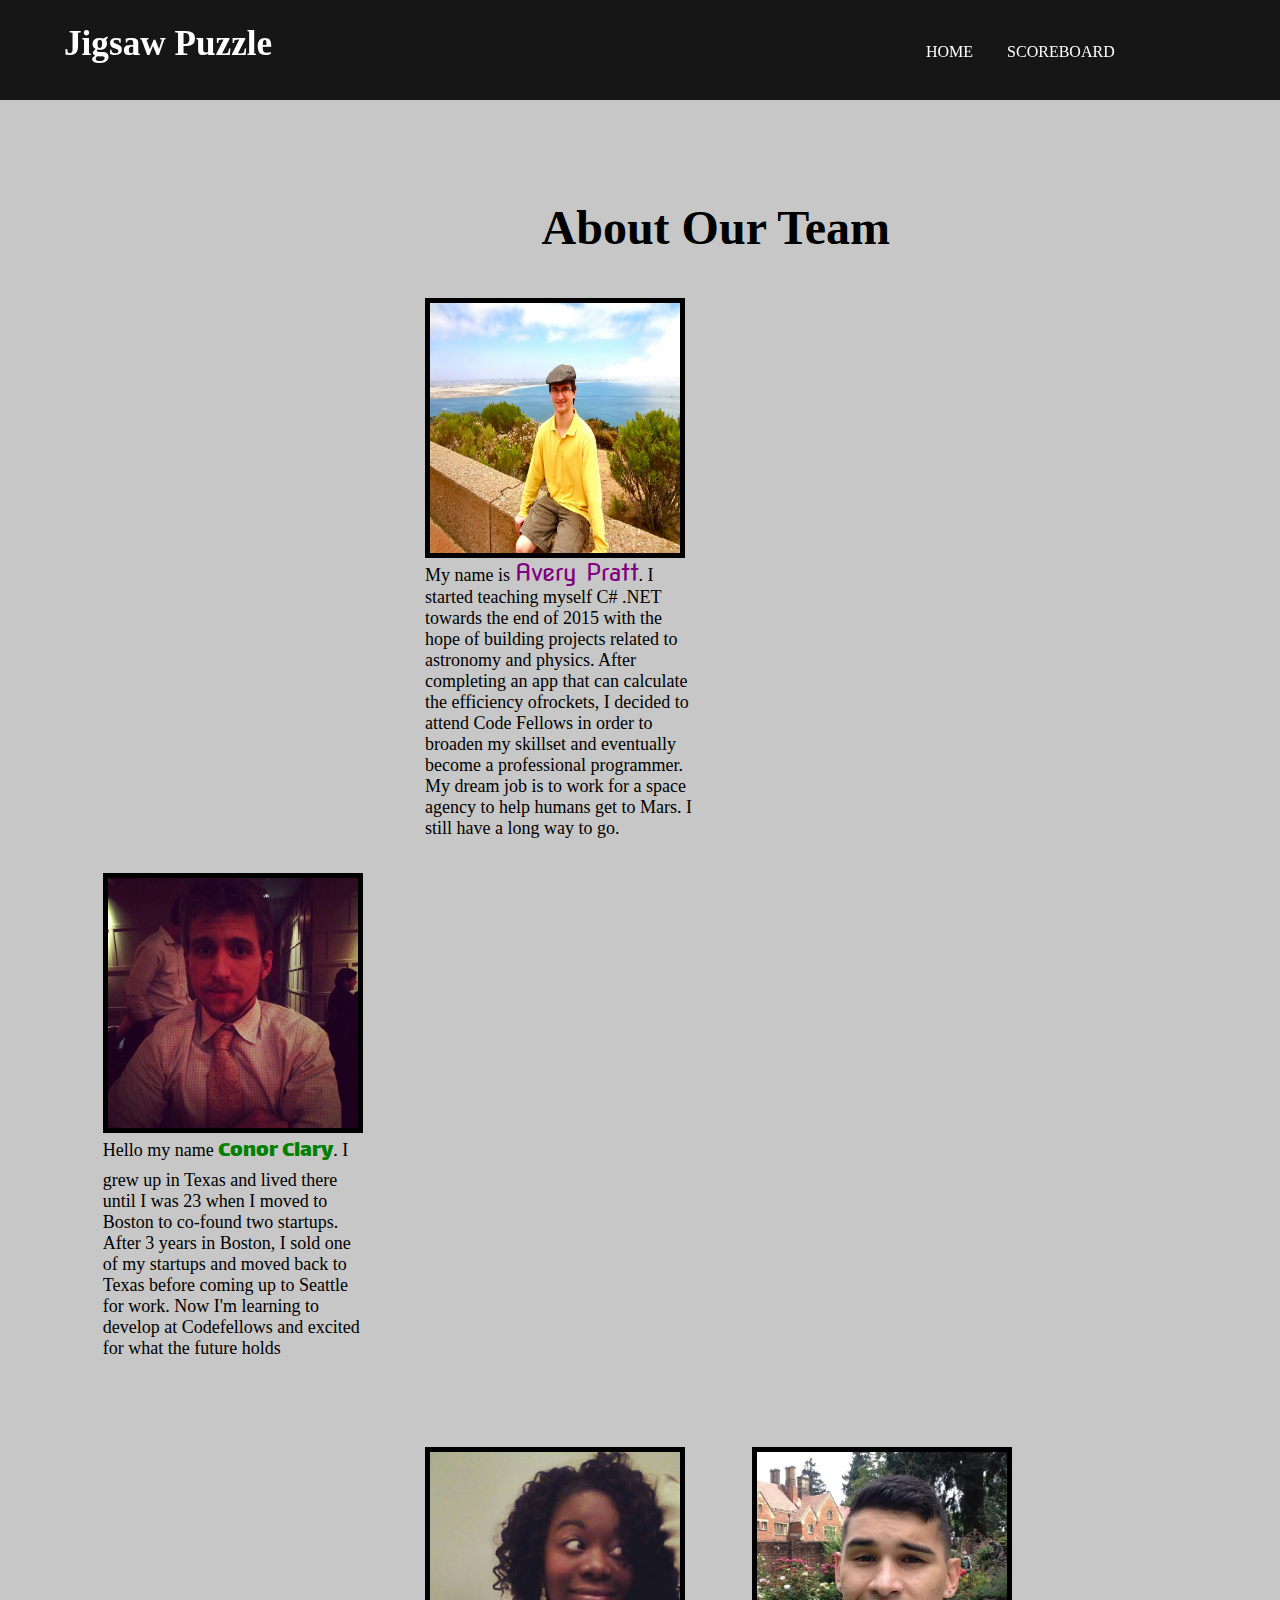
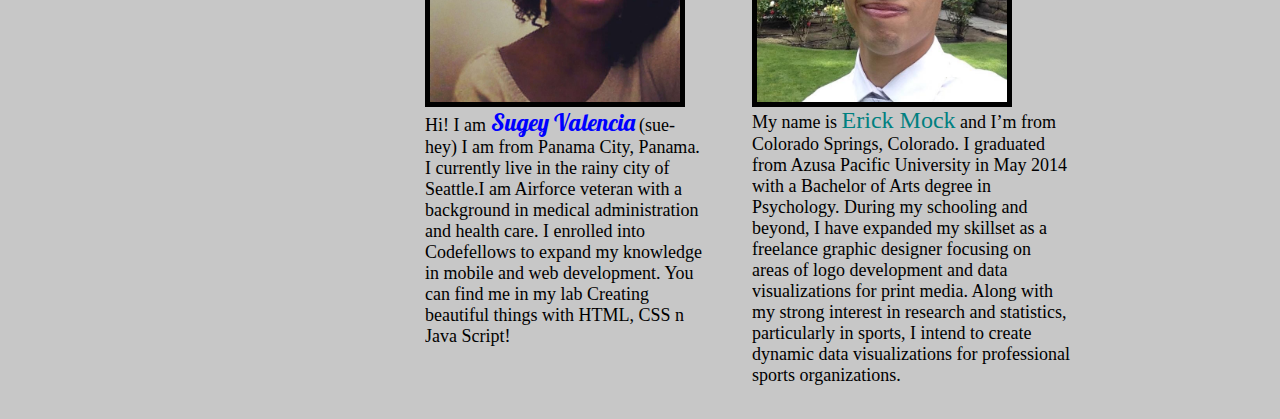
==== aboutus.html @ f6e44844 "Merge pull request #68 from AveryPratt/HTML-CSS" ====
<!DOCTYPE html>
<html>

<head>
    <meta charset="utf-8">
    <title>About Us</title>
    <link rel="stylesheet" href="aboutus.css" type="text/css">
    <link rel="stylesheet" href="header.css" type="text/css">
    <link href="https://fonts.googleapis.com/css?family=Lalezar|Lobster|Nova+Flat" rel="stylesheet">
</head>

<body>
    <header>
        <nav>
            <h1 id="title">Jigsaw Puzzle</h1>
            <ul id="nav">
                <li><a href="index.html">HOME</a></li>
                <li><a href="scoreboard.html">SCOREBOARD</a></li>
            </ul>
        </nav>
    </header>

    <h1 id="aboutus">About  Our Team</h1>

    <section id="team">
        <section id="top">

            <section id="Avery">
                <section id='agrow'>
                    <img src="about-us/avery.jpg" id="aver" alt="aver" onmouseover="this.src=' http://66.media.tumblr.com/cfa9c1e494e008ee7e638115789d13c1/tumblr_o7dvaeoxgh1rp0vkjo1_500.gif'" onmouseout="this.src='about-us/avery.jpg'" border="0" alt="" /></a>
                    <figcaption id="aboutA">My name is <span id="averp">Avery Pratt</span>. I started teaching myself C# .NET towards the end of 2015 with the hope of building projects related to astronomy and physics. After completing an app that can calculate the efficiency
                        ofrockets, I decided to attend Code Fellows in order to broaden my skillset and eventually become a professional programmer. My dream job is to work for a space agency to help humans get to Mars. I still have a long way to go.</figcaption>
                </section>
            </section>



            <section id="conor">
                <section id='cgrow'>
                    <img src="about-us/conor.jpg" id="con" alt="con" onmouseover="this.src='http://24.media.tumblr.com/ca5437a67ba7196d61778ee8aee7a974/tumblr_n2pqqbB4y71rp0vkjo1_500.gif'" onmouseout="this.src='about-us/conor.jpg'" border="0" alt="" /></a>
                    <figcaption id="aboutc"> Hello my name <span id="conc">Conor Clary</span>. I grew up in Texas and lived there until I was 23 when I moved to Boston to co-found two startups. After 3 years in Boston, I sold one of my startups and moved back to Texas before
                        coming up to Seattle for work. Now I'm learning to develop at Codefellows and excited for what the future holds</figcaption>
                </section>
            </section>

            <section id="sugey">
                <section id='sgrow'>
                    <img src="about-us/sugey.jpg" id="sue" alt="sue" onmouseover="this.src='http://pa1.narvii.com/6084/9dcb3df42cec7d5b5843a7df17ac06872b0554e9_hq.gif'" onmouseout="this.src='about-us/sugey.jpg'" border="0" alt="" /></a>
                    <figcaption id="abouts">Hi! I am <span id="suev">Sugey Valencia</span> (sue-hey) I am from Panama City, Panama. I currently live in the rainy city of Seattle.I am Airforce veteran with a background in medical administration and health care. I enrolled into
                        Codefellows to expand my knowledge in mobile and web development. You can find me in my lab Creating beautiful things with HTML, CSS n Java Script! </figcaption>
                </section>
            </section>

            <section id="erick">
                <section id='egrow'>
                    <img src="about-us/erick_pic.jpg" id="eric" alt="eric" onmouseover="this.src='https://beafraid.files.wordpress.com/2016/07/jigsaw.gif?w=385'" onmouseout="this.src='about-us/erick_pic.jpg'" border="0" alt="" /></a>
                    <figcaption id="aboute">My name is <span id="ericn">Erick Mock</span> and I’m from Colorado Springs, Colorado. I graduated from Azusa Pacific University in May 2014 with a Bachelor of Arts degree in Psychology. During my schooling and beyond, I have expanded
                        my skillset as a freelance graphic designer focusing on areas of logo development and data visualizations for print media. Along with my strong interest in research and statistics, particularly in sports, I intend to create dynamic
                        data visualizations for professional sports organizations.</figcaption>
                </section>
            </section>
        </section>
    </section>

</body>

</html>
---- aboutus.css ----
body {
    background-color: #c7c7c7;
}

#aboutus {
    margin-top: 200px;
    font-size: 300%;
    text-align: center;
    margin-left: 12%;
}

#team {
  width: 85%;
  margin: auto;
    animation: slide-left 8s;
}

figcaption {
  height: 300px;
  overflow-y: hidden;
}

/*sections*/

#top {
  /*padding-top: 100px;*/
  width: 40%;
  /*height: 800px;*/
  /*margin-left: 250px;*/
  /*float: left;*/
  /*margin-bottom: 150px;*/
  display: inline;
  margin: auto;
  /*margin-left: 6%;*/
}

/*avery about me section*/

#agrow {
  display: inline-block;
  margin-top: 1%;
  height: 558px;
width: 270px;
margin-right: 5%;
}


#agrow img {
    height: 250px;
    width: 250px;
    -webkit-transition: all 0.5s ease;
    -moz-transition: all 0.5s ease;
    -o-transition: all 0.5s ease;
    -ms-transition: all 0.5s ease;
    transition: all 0.5s ease;
    border: 5px solid black;
    display: block;

}

#agrow img:hover {
    border-radius: 50%;
    -webkit-transform: rotate(360deg);
    -moz-transform: rotate(360deg);
    -o-transform: rotate(360deg);
    -ms-transform: rotate(360deg);
    transform: rotate(360deg);

}

#Avery {
    margin-left: 30%;
    width: 320px;
    /*animation: slide-left 6s;*/
    display: inline;
    /*margin: auto;*/
        /*margin-right: 10%;*/
            /*margin-left: 20%;*/
}

#aboutA {
    width: 270px;
    height: 300px;
    font-size: 18px;
    display: inline-block;
}

#averp {
    font-family: 'Nova Flat', cursive;
    color:purple;
    font-size: 24px;
}


/*conor about me section*/

#cgrow {
  display: inline-block;
  margin-top: 1%;
      margin-right: 40%;
}

#cgrow img {
    height: 250px;
    width: 250px;
    border: 5px solid black;
    -webkit-transition: all 0.5s ease;
       -moz-transition: all 0.5s ease;
         -o-transition: all 0.5s ease;
        -ms-transition: all 0.5s ease;
            transition: all 0.5s ease;
            display: block;
}

#cgrow img:hover {
  -webkit-transform: rotate(-10deg);
     -moz-transform: rotate(-10deg);
       -o-transform: rotate(-10deg);
      -ms-transform: rotate(-10deg);
          transform: rotate(-10deg);
}

#conor {
    width: 250px;
    /*margin-left: 120px;*/
    /*animation: slide-left 6s;*/
    display: inline;
    margin: auto;
}

#aboutc {
  width: 260px;
/* height: 290px; */
font-size: 18px;
display: inline-block;

}


#con {
    height: 250px;
    width: 250px
}

#conc {
    color: green;
    font-size: 24px;
    font-family: 'Lalezar', cursive;
}


#bottom {
  /*padding-top: 100px;*/
  width: 40%;
  /*height: 1200px;*/
  /*float: right;*/
  /*margin-right: 300px;*/
  /*margin-bottom: 150px;*/
  display: inline;
  margin-top: 2.5%;
  /*margin-left: 6%;*/
}

/*sugey about section*/

#sugey {
    width: 250px;
    /*animation: slide-left 8s;*/
    display: inline;
}

#sgrow {
  display: inline-block;
  margin-top: 1%;
      margin-left: 30%;
        margin-right: 4%;
}

#sgrow img {
    height: 250px;
    width: 250px;
    -webkit-transition: all 0.5s ease;
    -moz-transition: all 0.5s ease;
    -o-transition: all 0.5s ease;
    -ms-transition: all 0.5s ease;
    transition: all 0.5s ease;
    border: 5px solid black;
    display: block;
}

#sgrow img:hover {
    border-radius: 50%;
    -webkit-transform: rotate(360deg);
    -moz-transform: rotate(360deg);
    -o-transform: rotate(360deg);
    -ms-transform: rotate(360deg);
    transform: rotate(360deg);
}

#abouts {
    width: 280px;
    font-size: 18px;
    /*margin-bottom: 100px;*/
    /*display: inline-block;*/
}

#suev {
    font-family: 'Lobster', cursive;
    color: blue;
    font-size: 24px;
}


/*erick about section*/

#erick {
    width: 250px;
    /*animation: slide-left 8s;*/
    display: inline;
    margin-top: 1%;
}

#egrow {
  display: inline-block;
  margin-top: 1%;
}

#egrow img {
    height: 250px;
    width: 250px;
    border: 5px solid black;
    -webkit-transition: all 0.5s ease;
       -moz-transition: all 0.5s ease;
         -o-transition: all 0.5s ease;
        -ms-transition: all 0.5s ease;
            transition: all 0.5s ease;
            display: block;
}

#egrow img:hover {
  -webkit-transform: rotate(-10deg);
     -moz-transform: rotate(-10deg);
       -o-transform: rotate(-10deg);
      -ms-transform: rotate(-10deg);
          transform: rotate(-10deg);
}

#aboute {
    width: 320px;
    font-size: 18px;
    display: inline-block;
}

#ericn {
    font: helvetica;
    font-size: 24px;
    color: teal;
}

@keyframes slide-left {
    from {
        margin-left: 100%;
    }
    to {
        margin-left: 0%;
    }
}
---- header.css ----
html body {
  background-color: #C7C7C7;
}

header {
  z-index: 2;
  background-color: #161616;
  color: white;
  position: fixed;
  width: 100%;
  top: 0;
  left: 0;
  height: 100px;
}

#nav {
  list-style-type: none;
  display: inline;
  font: sans-serif;
  color: white;
  /*width: 100%;*/
  font-size: 100%;
  padding: 15px;
  position: fixed;
  margin-left: 70%;
  margin-top: 2.2%;
}

#nav li {
  display: inline;
  width: 100px;
}

#nav li a {
  text-decoration: none;
  color: white;
  padding: 15px;
}

#nav li :hover {
  background-color: #3c3a3a;
  transition: background-color 350ms ease;
  border-radius: 10px;
}



@media screen and (max-width : 760px){
	/*Make dropdown links appear inline*/
	ul {
		position: static;
		display: none;
	}
	/*Create vertical spacing*/
	li {
		margin-bottom: 1px;
	}
	/*Make all menu links full width*/
	ul li, li a {
		width: 100%;
	}
}

#title {
  font-size: 220%;
  position: fixed;
  /*top: -1%;*/
  left: 5%;
}

.hide {
  display: none;
}
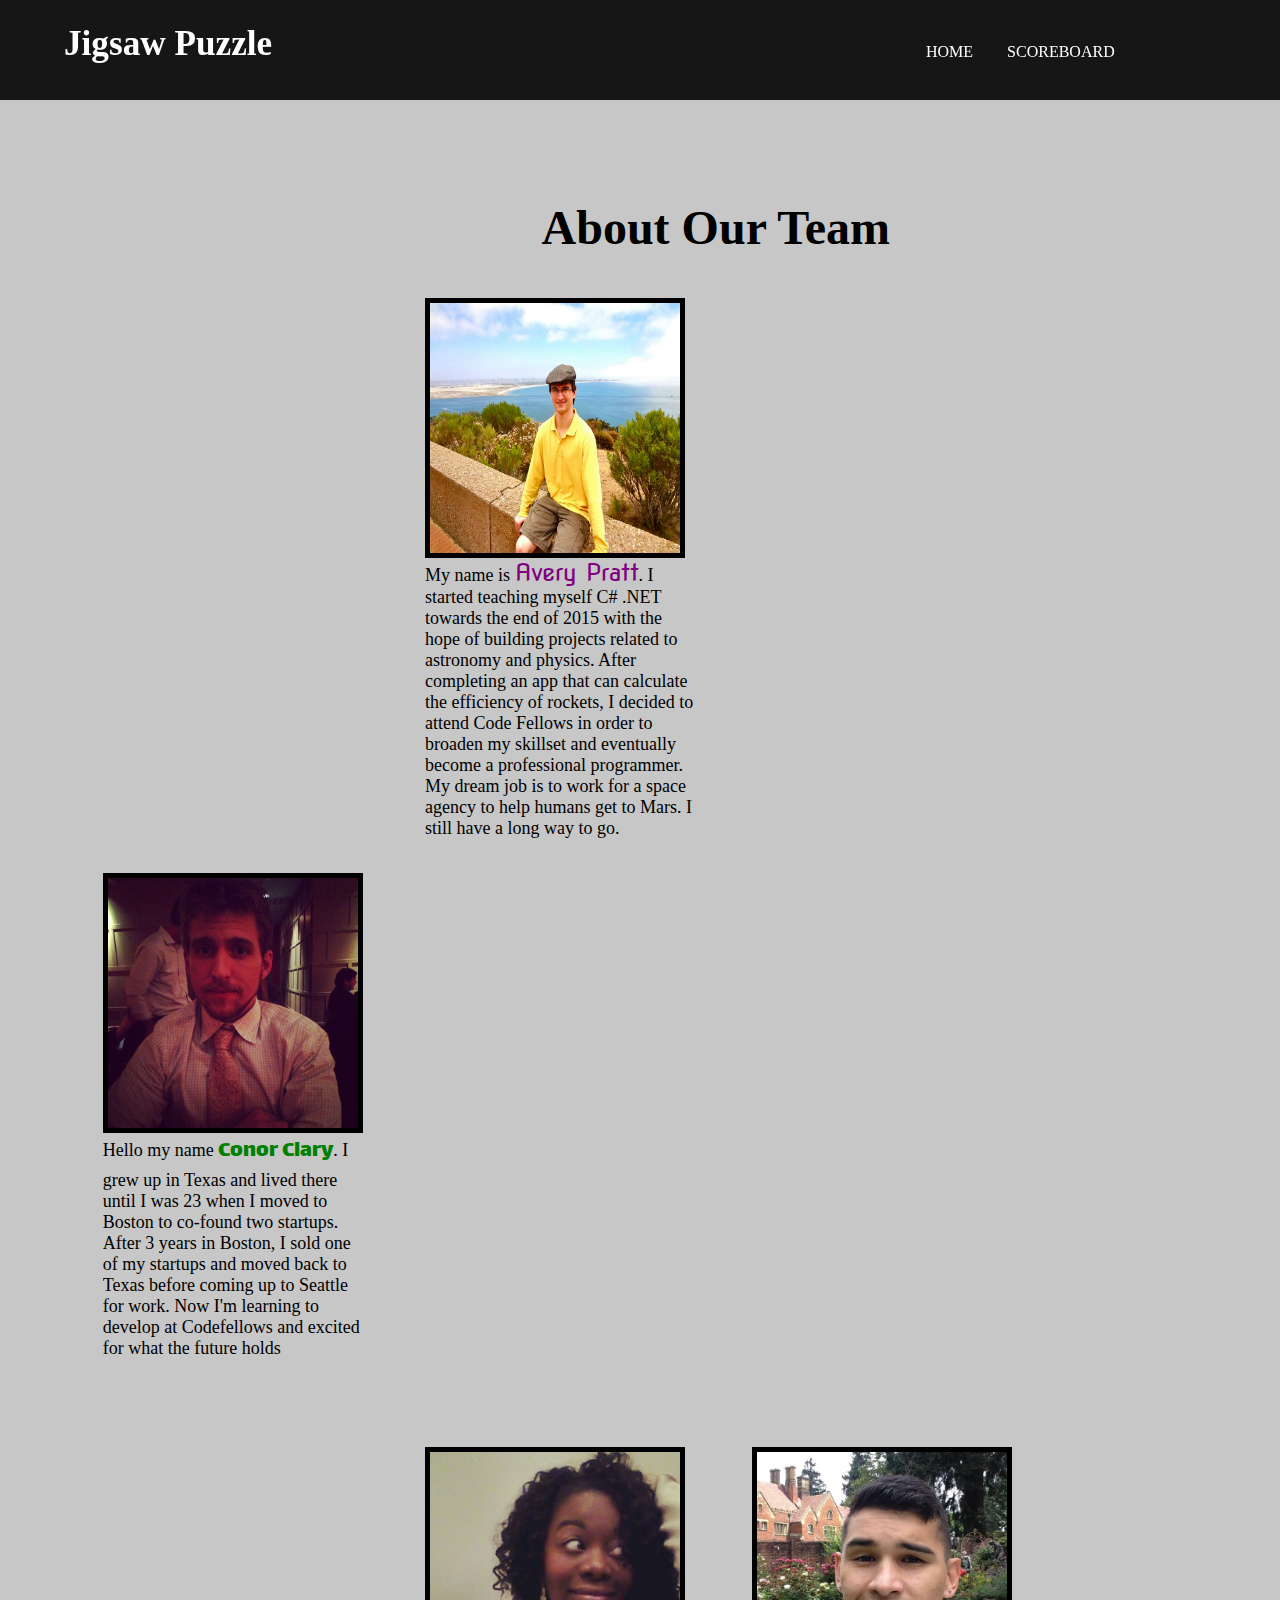
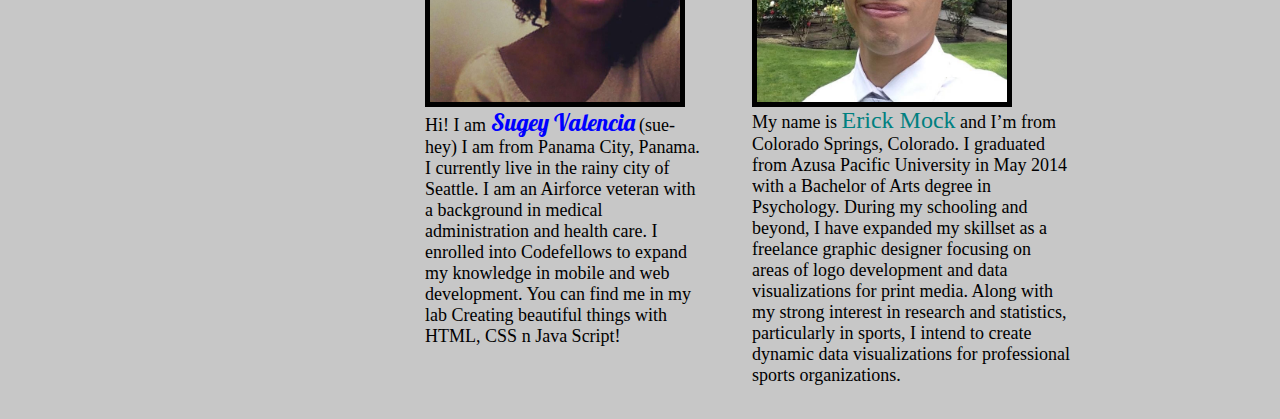
==== commit 41e40525: "fixed typos in about us" ====
--- a/aboutus.html
+++ b/aboutus.html
@@ -1,67 +1,61 @@
 <!DOCTYPE html>
 <html>
 
-<head>
-    <meta charset="utf-8">
-    <title>About Us</title>
-    <link rel="stylesheet" href="aboutus.css" type="text/css">
-    <link rel="stylesheet" href="header.css" type="text/css">
-    <link href="https://fonts.googleapis.com/css?family=Lalezar|Lobster|Nova+Flat" rel="stylesheet">
-</head>
+  <head>
+      <meta charset="utf-8">
+      <title>About Us</title>
+      <link rel="stylesheet" href="aboutus.css" type="text/css">
+      <link rel="stylesheet" href="header.css" type="text/css">
+      <link href="https://fonts.googleapis.com/css?family=Lalezar|Lobster|Nova+Flat" rel="stylesheet">
+  </head>
 
-<body>
-    <header>
-        <nav>
-            <h1 id="title">Jigsaw Puzzle</h1>
-            <ul id="nav">
-                <li><a href="index.html">HOME</a></li>
-                <li><a href="scoreboard.html">SCOREBOARD</a></li>
-            </ul>
-        </nav>
-    </header>
+  <body>
+      <header>
+          <nav>
+              <h1 id="title">Jigsaw Puzzle</h1>
+              <ul id="nav">
+                  <li><a href="StartPage.html">HOME</a></li>
+                  <li><a href="scoreboard.html">SCOREBOARD</a></li>
+              </ul>
+          </nav>
+      </header>
 
-    <h1 id="aboutus">About  Our Team</h1>
+      <h1 id="aboutus">About  Our Team</h1>
 
-    <section id="team">
-        <section id="top">
+      <section id="team">
+          <section id="top">
 
             <section id="Avery">
-                <section id='agrow'>
-                    <img src="about-us/avery.jpg" id="aver" alt="aver" onmouseover="this.src=' http://66.media.tumblr.com/cfa9c1e494e008ee7e638115789d13c1/tumblr_o7dvaeoxgh1rp0vkjo1_500.gif'" onmouseout="this.src='about-us/avery.jpg'" border="0" alt="" /></a>
-                    <figcaption id="aboutA">My name is <span id="averp">Avery Pratt</span>. I started teaching myself C# .NET towards the end of 2015 with the hope of building projects related to astronomy and physics. After completing an app that can calculate the efficiency
-                        ofrockets, I decided to attend Code Fellows in order to broaden my skillset and eventually become a professional programmer. My dream job is to work for a space agency to help humans get to Mars. I still have a long way to go.</figcaption>
-                </section>
-            </section>
+               <section id='agrow'>
+                   <img src="about-us/avery.jpg" id="aver" alt="aver" onmouseover="this.src=' http://66.media.tumblr.com/cfa9c1e494e008ee7e638115789d13c1/tumblr_o7dvaeoxgh1rp0vkjo1_500.gif'" onmouseout="this.src='about-us/avery.jpg'" border="0" alt="" /></a>
+                   <figcaption id="aboutA">My name is <span id="averp">Avery Pratt</span>. I started teaching myself C# .NET towards the end of 2015 with the hope of building projects related to astronomy and physics. After completing an app that can calculate the efficiency of rockets, I decided to attend Code Fellows in order to broaden my skillset and eventually become a professional programmer. My dream job is to work for a space agency to help humans get to Mars. I still have a long way to go.</figcaption>
+               </section>
+           </section>
 
 
 
-            <section id="conor">
-                <section id='cgrow'>
-                    <img src="about-us/conor.jpg" id="con" alt="con" onmouseover="this.src='http://24.media.tumblr.com/ca5437a67ba7196d61778ee8aee7a974/tumblr_n2pqqbB4y71rp0vkjo1_500.gif'" onmouseout="this.src='about-us/conor.jpg'" border="0" alt="" /></a>
-                    <figcaption id="aboutc"> Hello my name <span id="conc">Conor Clary</span>. I grew up in Texas and lived there until I was 23 when I moved to Boston to co-found two startups. After 3 years in Boston, I sold one of my startups and moved back to Texas before
-                        coming up to Seattle for work. Now I'm learning to develop at Codefellows and excited for what the future holds</figcaption>
-                </section>
-            </section>
+           <section id="conor">
+               <section id='cgrow'>
+                   <img src="about-us/conor.jpg" id="con" alt="con" onmouseover="this.src='http://24.media.tumblr.com/ca5437a67ba7196d61778ee8aee7a974/tumblr_n2pqqbB4y71rp0vkjo1_500.gif'" onmouseout="this.src='about-us/conor.jpg'" border="0" alt="" /></a>
+                   <figcaption id="aboutc"> Hello my name <span id="conc">Conor Clary</span>. I grew up in Texas and lived there until I was 23 when I moved to Boston to co-found two startups. After 3 years in Boston, I sold one of my startups and moved back to Texas before coming up to Seattle for work. Now I'm learning to develop at Codefellows and excited for what the future holds</figcaption>
+               </section>
+           </section>
 
-            <section id="sugey">
-                <section id='sgrow'>
-                    <img src="about-us/sugey.jpg" id="sue" alt="sue" onmouseover="this.src='http://pa1.narvii.com/6084/9dcb3df42cec7d5b5843a7df17ac06872b0554e9_hq.gif'" onmouseout="this.src='about-us/sugey.jpg'" border="0" alt="" /></a>
-                    <figcaption id="abouts">Hi! I am <span id="suev">Sugey Valencia</span> (sue-hey) I am from Panama City, Panama. I currently live in the rainy city of Seattle.I am Airforce veteran with a background in medical administration and health care. I enrolled into
-                        Codefellows to expand my knowledge in mobile and web development. You can find me in my lab Creating beautiful things with HTML, CSS n Java Script! </figcaption>
-                </section>
-            </section>
+           <section id="sugey">
+               <section id='sgrow'>
+                   <img src="about-us/sugey.jpg" id="sue" alt="sue" onmouseover="this.src='http://pa1.narvii.com/6084/9dcb3df42cec7d5b5843a7df17ac06872b0554e9_hq.gif'" onmouseout="this.src='about-us/sugey.jpg'" border="0" alt="" /></a>
+                   <figcaption id="abouts">Hi! I am <span id="suev">Sugey Valencia</span> (sue-hey) I am from Panama City, Panama. I currently live in the rainy city of Seattle. I am an Airforce veteran with a background in medical administration and health care. I enrolled into Codefellows to expand my knowledge in mobile and web development. You can find me in my lab Creating beautiful things with HTML, CSS n Java Script!</figcaption>
+               </section>
+           </section>
 
-            <section id="erick">
-                <section id='egrow'>
-                    <img src="about-us/erick_pic.jpg" id="eric" alt="eric" onmouseover="this.src='https://beafraid.files.wordpress.com/2016/07/jigsaw.gif?w=385'" onmouseout="this.src='about-us/erick_pic.jpg'" border="0" alt="" /></a>
-                    <figcaption id="aboute">My name is <span id="ericn">Erick Mock</span> and I’m from Colorado Springs, Colorado. I graduated from Azusa Pacific University in May 2014 with a Bachelor of Arts degree in Psychology. During my schooling and beyond, I have expanded
-                        my skillset as a freelance graphic designer focusing on areas of logo development and data visualizations for print media. Along with my strong interest in research and statistics, particularly in sports, I intend to create dynamic
-                        data visualizations for professional sports organizations.</figcaption>
-                </section>
-            </section>
-        </section>
-    </section>
+           <section id="erick">
+               <section id='egrow'>
+                   <img src="about-us/erick_pic.jpg" id="eric" alt="eric" onmouseover="this.src='https://beafraid.files.wordpress.com/2016/07/jigsaw.gif?w=385'" onmouseout="this.src='about-us/erick_pic.jpg'" border="0" alt="" /></a>
+                   <figcaption id="aboute">My name is <span id="ericn">Erick Mock</span> and I’m from Colorado Springs, Colorado. I graduated from Azusa Pacific University in May 2014 with a Bachelor of Arts degree in Psychology. During my schooling and beyond, I have expanded my skillset as a freelance graphic designer focusing on areas of logo development and data visualizations for print media. Along with my strong interest in research and statistics, particularly in sports, I intend to create dynamic data visualizations for professional sports organizations.</figcaption>
+               </section>
+          </section>
+      </section>
 
-</body>
+  </body>
 
 </html>
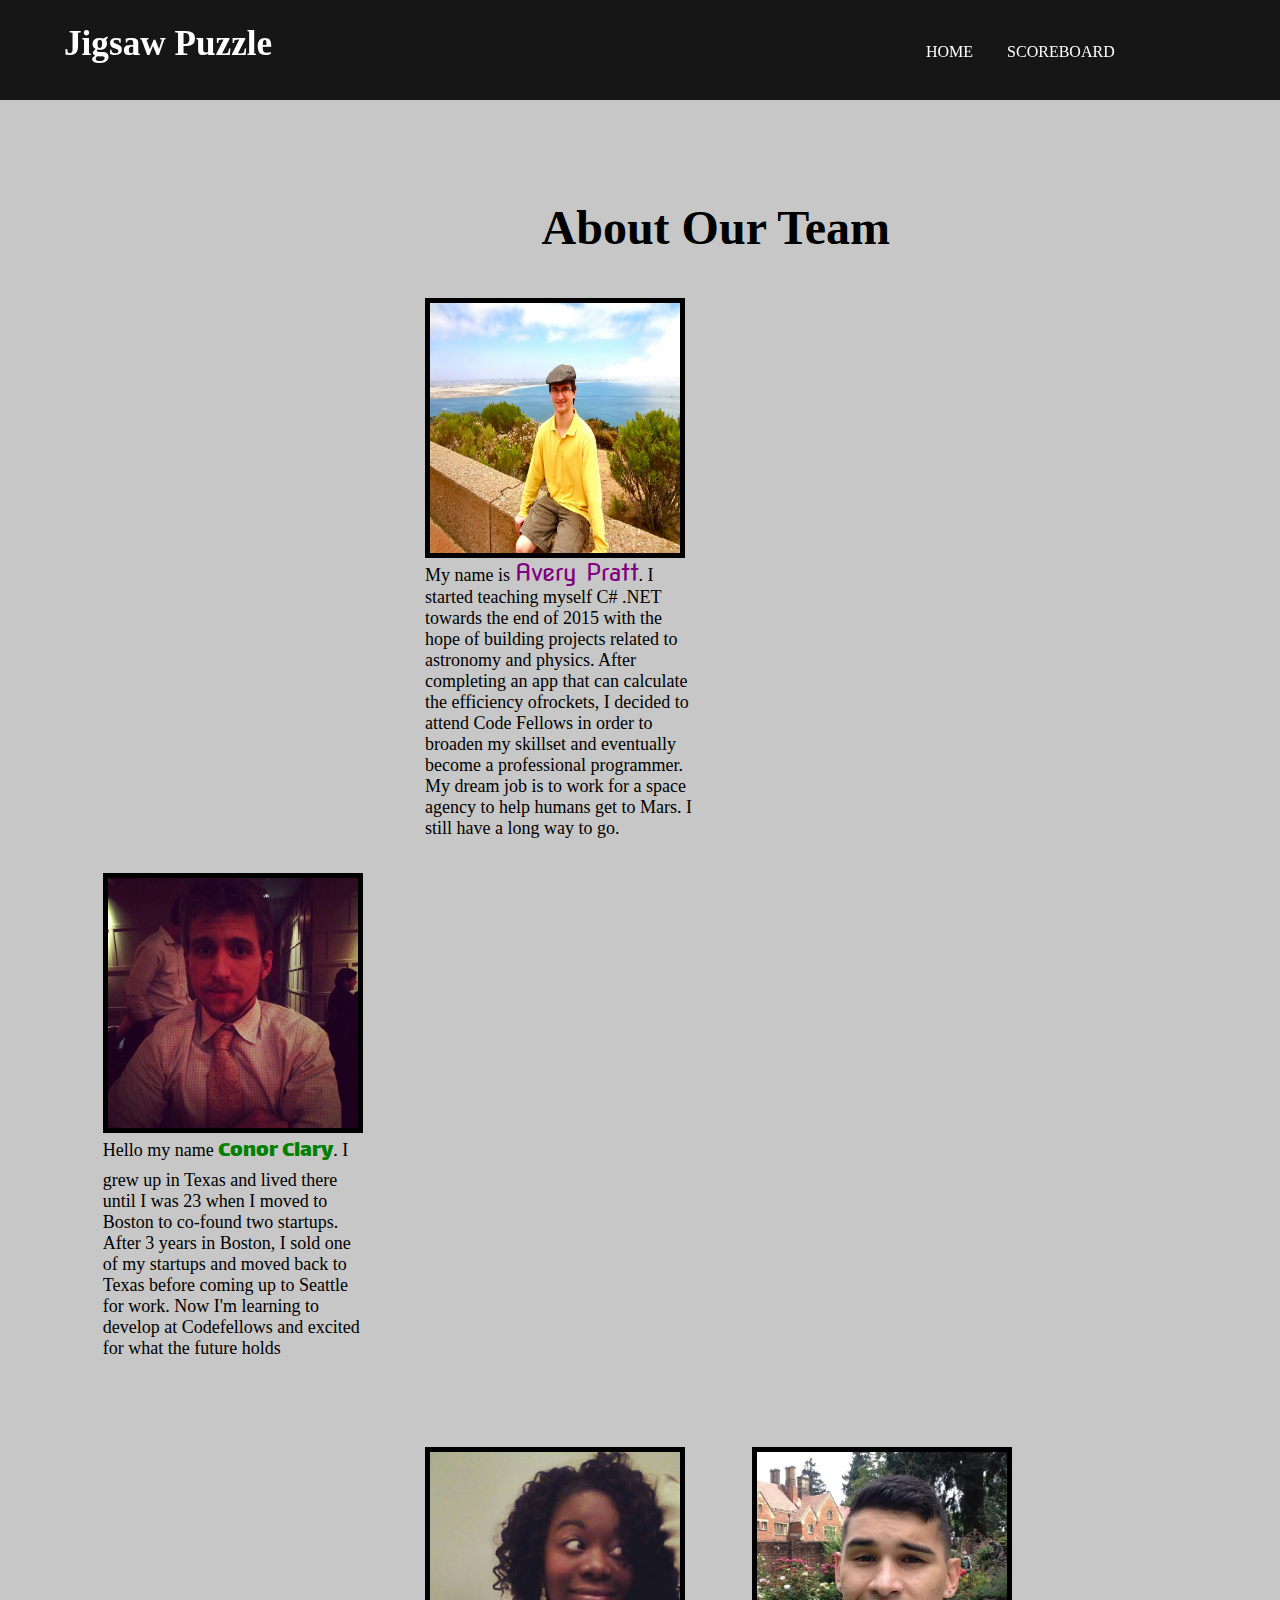
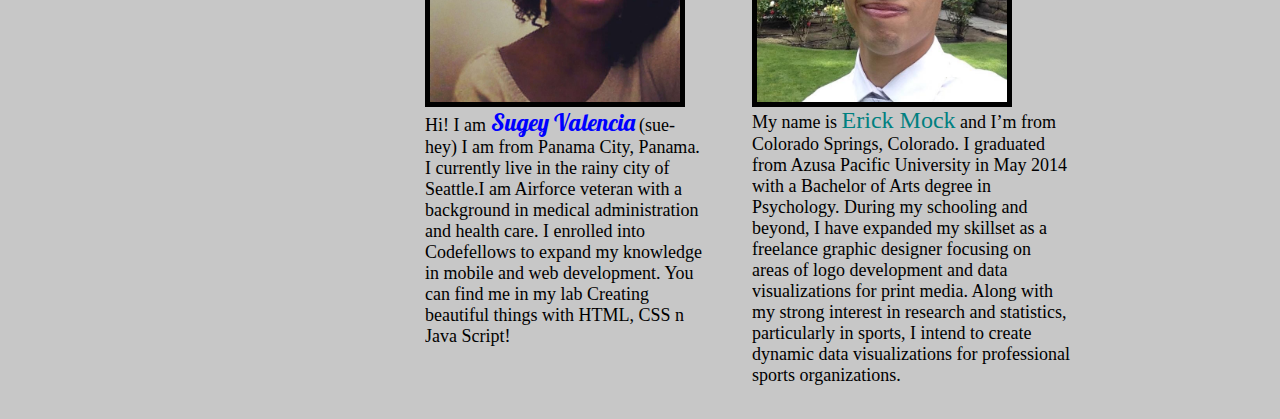
==== commit 3a37c008: "Merge branch 'master' into refactor3" ====
--- a/aboutus.html
+++ b/aboutus.html
@@ -1,61 +1,67 @@
 <!DOCTYPE html>
 <html>
 
-  <head>
-      <meta charset="utf-8">
-      <title>About Us</title>
-      <link rel="stylesheet" href="aboutus.css" type="text/css">
-      <link rel="stylesheet" href="header.css" type="text/css">
-      <link href="https://fonts.googleapis.com/css?family=Lalezar|Lobster|Nova+Flat" rel="stylesheet">
-  </head>
+<head>
+    <meta charset="utf-8">
+    <title>About Us</title>
+    <link rel="stylesheet" href="aboutus.css" type="text/css">
+    <link rel="stylesheet" href="header.css" type="text/css">
+    <link href="https://fonts.googleapis.com/css?family=Lalezar|Lobster|Nova+Flat" rel="stylesheet">
+</head>
 
-  <body>
-      <header>
-          <nav>
-              <h1 id="title">Jigsaw Puzzle</h1>
-              <ul id="nav">
-                  <li><a href="StartPage.html">HOME</a></li>
-                  <li><a href="scoreboard.html">SCOREBOARD</a></li>
-              </ul>
-          </nav>
-      </header>
+<body>
+    <header>
+        <nav>
+            <h1 id="title">Jigsaw Puzzle</h1>
+            <ul id="nav">
+                <li><a href="StartPage.html">HOME</a></li>
+                <li><a href="scoreboard.html">SCOREBOARD</a></li>
+            </ul>
+        </nav>
+    </header>
 
-      <h1 id="aboutus">About  Our Team</h1>
+    <h1 id="aboutus">About  Our Team</h1>
 
-      <section id="team">
-          <section id="top">
+    <section id="team">
+        <section id="top">
 
             <section id="Avery">
-               <section id='agrow'>
-                   <img src="about-us/avery.jpg" id="aver" alt="aver" onmouseover="this.src=' http://66.media.tumblr.com/cfa9c1e494e008ee7e638115789d13c1/tumblr_o7dvaeoxgh1rp0vkjo1_500.gif'" onmouseout="this.src='about-us/avery.jpg'" border="0" alt="" /></a>
-                   <figcaption id="aboutA">My name is <span id="averp">Avery Pratt</span>. I started teaching myself C# .NET towards the end of 2015 with the hope of building projects related to astronomy and physics. After completing an app that can calculate the efficiency of rockets, I decided to attend Code Fellows in order to broaden my skillset and eventually become a professional programmer. My dream job is to work for a space agency to help humans get to Mars. I still have a long way to go.</figcaption>
-               </section>
-           </section>
+                <section id='agrow'>
+                    <img src="about-us/avery.jpg" id="aver" alt="aver" onmouseover="this.src=' http://66.media.tumblr.com/cfa9c1e494e008ee7e638115789d13c1/tumblr_o7dvaeoxgh1rp0vkjo1_500.gif'" onmouseout="this.src='about-us/avery.jpg'" border="0" alt="" /></a>
+                    <figcaption id="aboutA">My name is <span id="averp">Avery Pratt</span>. I started teaching myself C# .NET towards the end of 2015 with the hope of building projects related to astronomy and physics. After completing an app that can calculate the efficiency
+                        ofrockets, I decided to attend Code Fellows in order to broaden my skillset and eventually become a professional programmer. My dream job is to work for a space agency to help humans get to Mars. I still have a long way to go.</figcaption>
+                </section>
+            </section>
 
 
 
-           <section id="conor">
-               <section id='cgrow'>
-                   <img src="about-us/conor.jpg" id="con" alt="con" onmouseover="this.src='http://24.media.tumblr.com/ca5437a67ba7196d61778ee8aee7a974/tumblr_n2pqqbB4y71rp0vkjo1_500.gif'" onmouseout="this.src='about-us/conor.jpg'" border="0" alt="" /></a>
-                   <figcaption id="aboutc"> Hello my name <span id="conc">Conor Clary</span>. I grew up in Texas and lived there until I was 23 when I moved to Boston to co-found two startups. After 3 years in Boston, I sold one of my startups and moved back to Texas before coming up to Seattle for work. Now I'm learning to develop at Codefellows and excited for what the future holds</figcaption>
-               </section>
-           </section>
+            <section id="conor">
+                <section id='cgrow'>
+                    <img src="about-us/conor.jpg" id="con" alt="con" onmouseover="this.src='http://24.media.tumblr.com/ca5437a67ba7196d61778ee8aee7a974/tumblr_n2pqqbB4y71rp0vkjo1_500.gif'" onmouseout="this.src='about-us/conor.jpg'" border="0" alt="" /></a>
+                    <figcaption id="aboutc"> Hello my name <span id="conc">Conor Clary</span>. I grew up in Texas and lived there until I was 23 when I moved to Boston to co-found two startups. After 3 years in Boston, I sold one of my startups and moved back to Texas before
+                        coming up to Seattle for work. Now I'm learning to develop at Codefellows and excited for what the future holds</figcaption>
+                </section>
+            </section>
 
-           <section id="sugey">
-               <section id='sgrow'>
-                   <img src="about-us/sugey.jpg" id="sue" alt="sue" onmouseover="this.src='http://pa1.narvii.com/6084/9dcb3df42cec7d5b5843a7df17ac06872b0554e9_hq.gif'" onmouseout="this.src='about-us/sugey.jpg'" border="0" alt="" /></a>
-                   <figcaption id="abouts">Hi! I am <span id="suev">Sugey Valencia</span> (sue-hey) I am from Panama City, Panama. I currently live in the rainy city of Seattle. I am an Airforce veteran with a background in medical administration and health care. I enrolled into Codefellows to expand my knowledge in mobile and web development. You can find me in my lab Creating beautiful things with HTML, CSS n Java Script!</figcaption>
-               </section>
-           </section>
+            <section id="sugey">
+                <section id='sgrow'>
+                    <img src="about-us/sugey.jpg" id="sue" alt="sue" onmouseover="this.src='http://pa1.narvii.com/6084/9dcb3df42cec7d5b5843a7df17ac06872b0554e9_hq.gif'" onmouseout="this.src='about-us/sugey.jpg'" border="0" alt="" /></a>
+                    <figcaption id="abouts">Hi! I am <span id="suev">Sugey Valencia</span> (sue-hey) I am from Panama City, Panama. I currently live in the rainy city of Seattle.I am Airforce veteran with a background in medical administration and health care. I enrolled into
+                        Codefellows to expand my knowledge in mobile and web development. You can find me in my lab Creating beautiful things with HTML, CSS n Java Script! </figcaption>
+                </section>
+            </section>
 
-           <section id="erick">
-               <section id='egrow'>
-                   <img src="about-us/erick_pic.jpg" id="eric" alt="eric" onmouseover="this.src='https://beafraid.files.wordpress.com/2016/07/jigsaw.gif?w=385'" onmouseout="this.src='about-us/erick_pic.jpg'" border="0" alt="" /></a>
-                   <figcaption id="aboute">My name is <span id="ericn">Erick Mock</span> and I’m from Colorado Springs, Colorado. I graduated from Azusa Pacific University in May 2014 with a Bachelor of Arts degree in Psychology. During my schooling and beyond, I have expanded my skillset as a freelance graphic designer focusing on areas of logo development and data visualizations for print media. Along with my strong interest in research and statistics, particularly in sports, I intend to create dynamic data visualizations for professional sports organizations.</figcaption>
-               </section>
-          </section>
-      </section>
+            <section id="erick">
+                <section id='egrow'>
+                    <img src="about-us/erick_pic.jpg" id="eric" alt="eric" onmouseover="this.src='https://beafraid.files.wordpress.com/2016/07/jigsaw.gif?w=385'" onmouseout="this.src='about-us/erick_pic.jpg'" border="0" alt="" /></a>
+                    <figcaption id="aboute">My name is <span id="ericn">Erick Mock</span> and I’m from Colorado Springs, Colorado. I graduated from Azusa Pacific University in May 2014 with a Bachelor of Arts degree in Psychology. During my schooling and beyond, I have expanded
+                        my skillset as a freelance graphic designer focusing on areas of logo development and data visualizations for print media. Along with my strong interest in research and statistics, particularly in sports, I intend to create dynamic
+                        data visualizations for professional sports organizations.</figcaption>
+                </section>
+            </section>
+        </section>
+    </section>
 
-  </body>
+</body>
 
 </html>
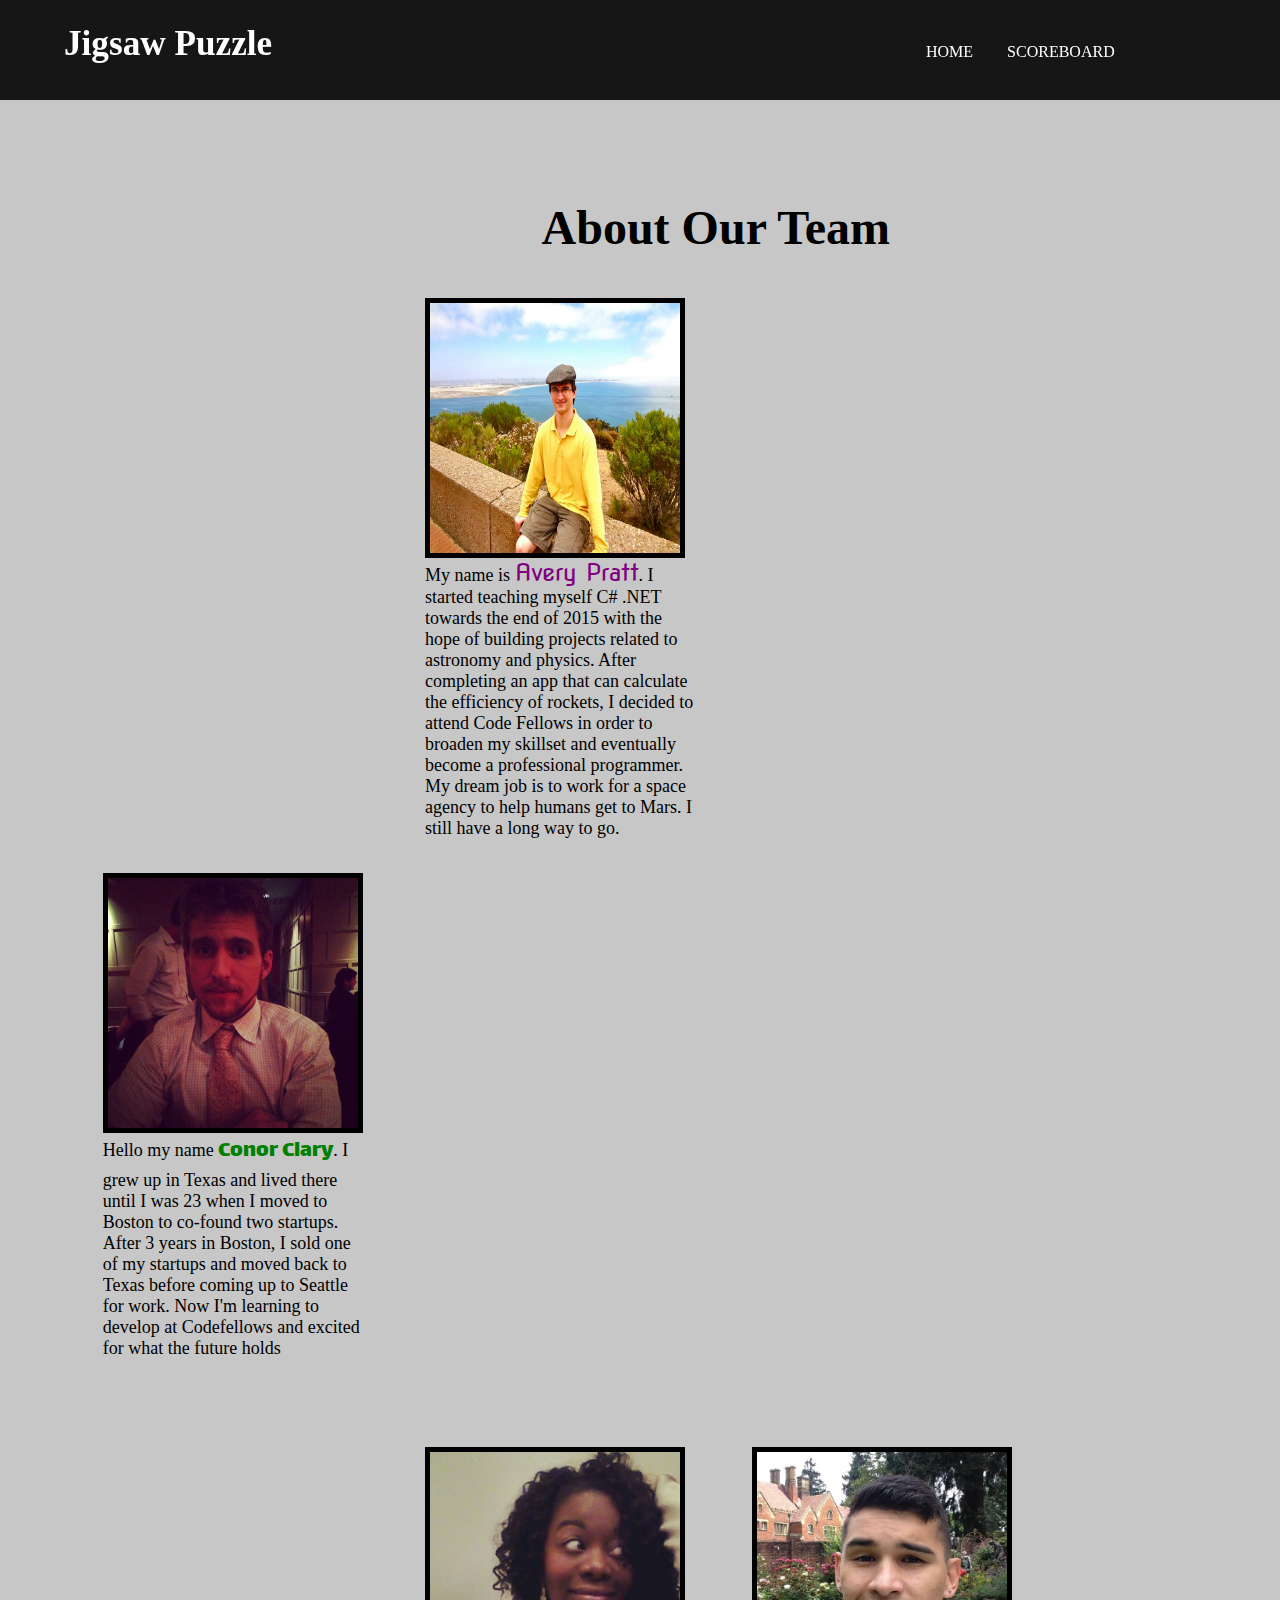
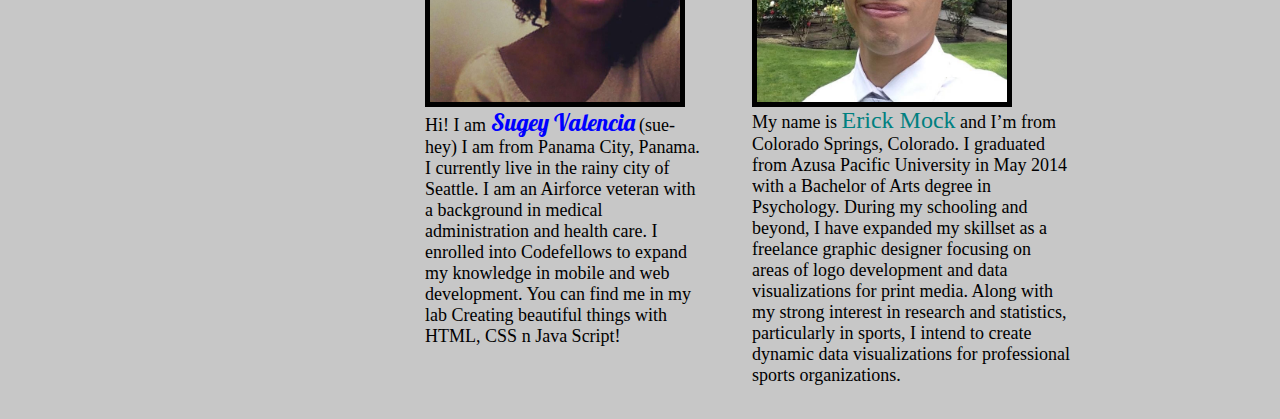
==== commit a97025de: "Merge pull request #74 from AveryPratt/HTML-CSS" ====
--- a/aboutus.html
+++ b/aboutus.html
@@ -1,67 +1,61 @@
 <!DOCTYPE html>
 <html>
 
-<head>
-    <meta charset="utf-8">
-    <title>About Us</title>
-    <link rel="stylesheet" href="aboutus.css" type="text/css">
-    <link rel="stylesheet" href="header.css" type="text/css">
-    <link href="https://fonts.googleapis.com/css?family=Lalezar|Lobster|Nova+Flat" rel="stylesheet">
-</head>
+  <head>
+      <meta charset="utf-8">
+      <title>About Us</title>
+      <link rel="stylesheet" href="aboutus.css" type="text/css">
+      <link rel="stylesheet" href="header.css" type="text/css">
+      <link href="https://fonts.googleapis.com/css?family=Lalezar|Lobster|Nova+Flat" rel="stylesheet">
+  </head>
 
-<body>
-    <header>
-        <nav>
-            <h1 id="title">Jigsaw Puzzle</h1>
-            <ul id="nav">
-                <li><a href="StartPage.html">HOME</a></li>
-                <li><a href="scoreboard.html">SCOREBOARD</a></li>
-            </ul>
-        </nav>
-    </header>
+  <body>
+      <header>
+          <nav>
+              <h1 id="title">Jigsaw Puzzle</h1>
+              <ul id="nav">
+                  <li><a href="StartPage.html">HOME</a></li>
+                  <li><a href="scoreboard.html">SCOREBOARD</a></li>
+              </ul>
+          </nav>
+      </header>
 
-    <h1 id="aboutus">About  Our Team</h1>
+      <h1 id="aboutus">About  Our Team</h1>
 
-    <section id="team">
-        <section id="top">
+      <section id="team">
+          <section id="top">
 
             <section id="Avery">
-                <section id='agrow'>
-                    <img src="about-us/avery.jpg" id="aver" alt="aver" onmouseover="this.src=' http://66.media.tumblr.com/cfa9c1e494e008ee7e638115789d13c1/tumblr_o7dvaeoxgh1rp0vkjo1_500.gif'" onmouseout="this.src='about-us/avery.jpg'" border="0" alt="" /></a>
-                    <figcaption id="aboutA">My name is <span id="averp">Avery Pratt</span>. I started teaching myself C# .NET towards the end of 2015 with the hope of building projects related to astronomy and physics. After completing an app that can calculate the efficiency
-                        ofrockets, I decided to attend Code Fellows in order to broaden my skillset and eventually become a professional programmer. My dream job is to work for a space agency to help humans get to Mars. I still have a long way to go.</figcaption>
-                </section>
-            </section>
+               <section id='agrow'>
+                   <img src="about-us/avery.jpg" id="aver" alt="aver" onmouseover="this.src=' http://66.media.tumblr.com/cfa9c1e494e008ee7e638115789d13c1/tumblr_o7dvaeoxgh1rp0vkjo1_500.gif'" onmouseout="this.src='about-us/avery.jpg'" border="0" alt="" /></a>
+                   <figcaption id="aboutA">My name is <span id="averp">Avery Pratt</span>. I started teaching myself C# .NET towards the end of 2015 with the hope of building projects related to astronomy and physics. After completing an app that can calculate the efficiency of rockets, I decided to attend Code Fellows in order to broaden my skillset and eventually become a professional programmer. My dream job is to work for a space agency to help humans get to Mars. I still have a long way to go.</figcaption>
+               </section>
+           </section>
 
 
 
-            <section id="conor">
-                <section id='cgrow'>
-                    <img src="about-us/conor.jpg" id="con" alt="con" onmouseover="this.src='http://24.media.tumblr.com/ca5437a67ba7196d61778ee8aee7a974/tumblr_n2pqqbB4y71rp0vkjo1_500.gif'" onmouseout="this.src='about-us/conor.jpg'" border="0" alt="" /></a>
-                    <figcaption id="aboutc"> Hello my name <span id="conc">Conor Clary</span>. I grew up in Texas and lived there until I was 23 when I moved to Boston to co-found two startups. After 3 years in Boston, I sold one of my startups and moved back to Texas before
-                        coming up to Seattle for work. Now I'm learning to develop at Codefellows and excited for what the future holds</figcaption>
-                </section>
-            </section>
+           <section id="conor">
+               <section id='cgrow'>
+                   <img src="about-us/conor.jpg" id="con" alt="con" onmouseover="this.src='http://24.media.tumblr.com/ca5437a67ba7196d61778ee8aee7a974/tumblr_n2pqqbB4y71rp0vkjo1_500.gif'" onmouseout="this.src='about-us/conor.jpg'" border="0" alt="" /></a>
+                   <figcaption id="aboutc"> Hello my name <span id="conc">Conor Clary</span>. I grew up in Texas and lived there until I was 23 when I moved to Boston to co-found two startups. After 3 years in Boston, I sold one of my startups and moved back to Texas before coming up to Seattle for work. Now I'm learning to develop at Codefellows and excited for what the future holds</figcaption>
+               </section>
+           </section>
 
-            <section id="sugey">
-                <section id='sgrow'>
-                    <img src="about-us/sugey.jpg" id="sue" alt="sue" onmouseover="this.src='http://pa1.narvii.com/6084/9dcb3df42cec7d5b5843a7df17ac06872b0554e9_hq.gif'" onmouseout="this.src='about-us/sugey.jpg'" border="0" alt="" /></a>
-                    <figcaption id="abouts">Hi! I am <span id="suev">Sugey Valencia</span> (sue-hey) I am from Panama City, Panama. I currently live in the rainy city of Seattle.I am Airforce veteran with a background in medical administration and health care. I enrolled into
-                        Codefellows to expand my knowledge in mobile and web development. You can find me in my lab Creating beautiful things with HTML, CSS n Java Script! </figcaption>
-                </section>
-            </section>
+           <section id="sugey">
+               <section id='sgrow'>
+                   <img src="about-us/sugey.jpg" id="sue" alt="sue" onmouseover="this.src='http://pa1.narvii.com/6084/9dcb3df42cec7d5b5843a7df17ac06872b0554e9_hq.gif'" onmouseout="this.src='about-us/sugey.jpg'" border="0" alt="" /></a>
+                   <figcaption id="abouts">Hi! I am <span id="suev">Sugey Valencia</span> (sue-hey) I am from Panama City, Panama. I currently live in the rainy city of Seattle. I am an Airforce veteran with a background in medical administration and health care. I enrolled into Codefellows to expand my knowledge in mobile and web development. You can find me in my lab Creating beautiful things with HTML, CSS n Java Script!</figcaption>
+               </section>
+           </section>
 
-            <section id="erick">
-                <section id='egrow'>
-                    <img src="about-us/erick_pic.jpg" id="eric" alt="eric" onmouseover="this.src='https://beafraid.files.wordpress.com/2016/07/jigsaw.gif?w=385'" onmouseout="this.src='about-us/erick_pic.jpg'" border="0" alt="" /></a>
-                    <figcaption id="aboute">My name is <span id="ericn">Erick Mock</span> and I’m from Colorado Springs, Colorado. I graduated from Azusa Pacific University in May 2014 with a Bachelor of Arts degree in Psychology. During my schooling and beyond, I have expanded
-                        my skillset as a freelance graphic designer focusing on areas of logo development and data visualizations for print media. Along with my strong interest in research and statistics, particularly in sports, I intend to create dynamic
-                        data visualizations for professional sports organizations.</figcaption>
-                </section>
-            </section>
-        </section>
-    </section>
+           <section id="erick">
+               <section id='egrow'>
+                   <img src="about-us/erick_pic.jpg" id="eric" alt="eric" onmouseover="this.src='https://beafraid.files.wordpress.com/2016/07/jigsaw.gif?w=385'" onmouseout="this.src='about-us/erick_pic.jpg'" border="0" alt="" /></a>
+                   <figcaption id="aboute">My name is <span id="ericn">Erick Mock</span> and I’m from Colorado Springs, Colorado. I graduated from Azusa Pacific University in May 2014 with a Bachelor of Arts degree in Psychology. During my schooling and beyond, I have expanded my skillset as a freelance graphic designer focusing on areas of logo development and data visualizations for print media. Along with my strong interest in research and statistics, particularly in sports, I intend to create dynamic data visualizations for professional sports organizations.</figcaption>
+               </section>
+          </section>
+      </section>
 
-</body>
+  </body>
 
 </html>
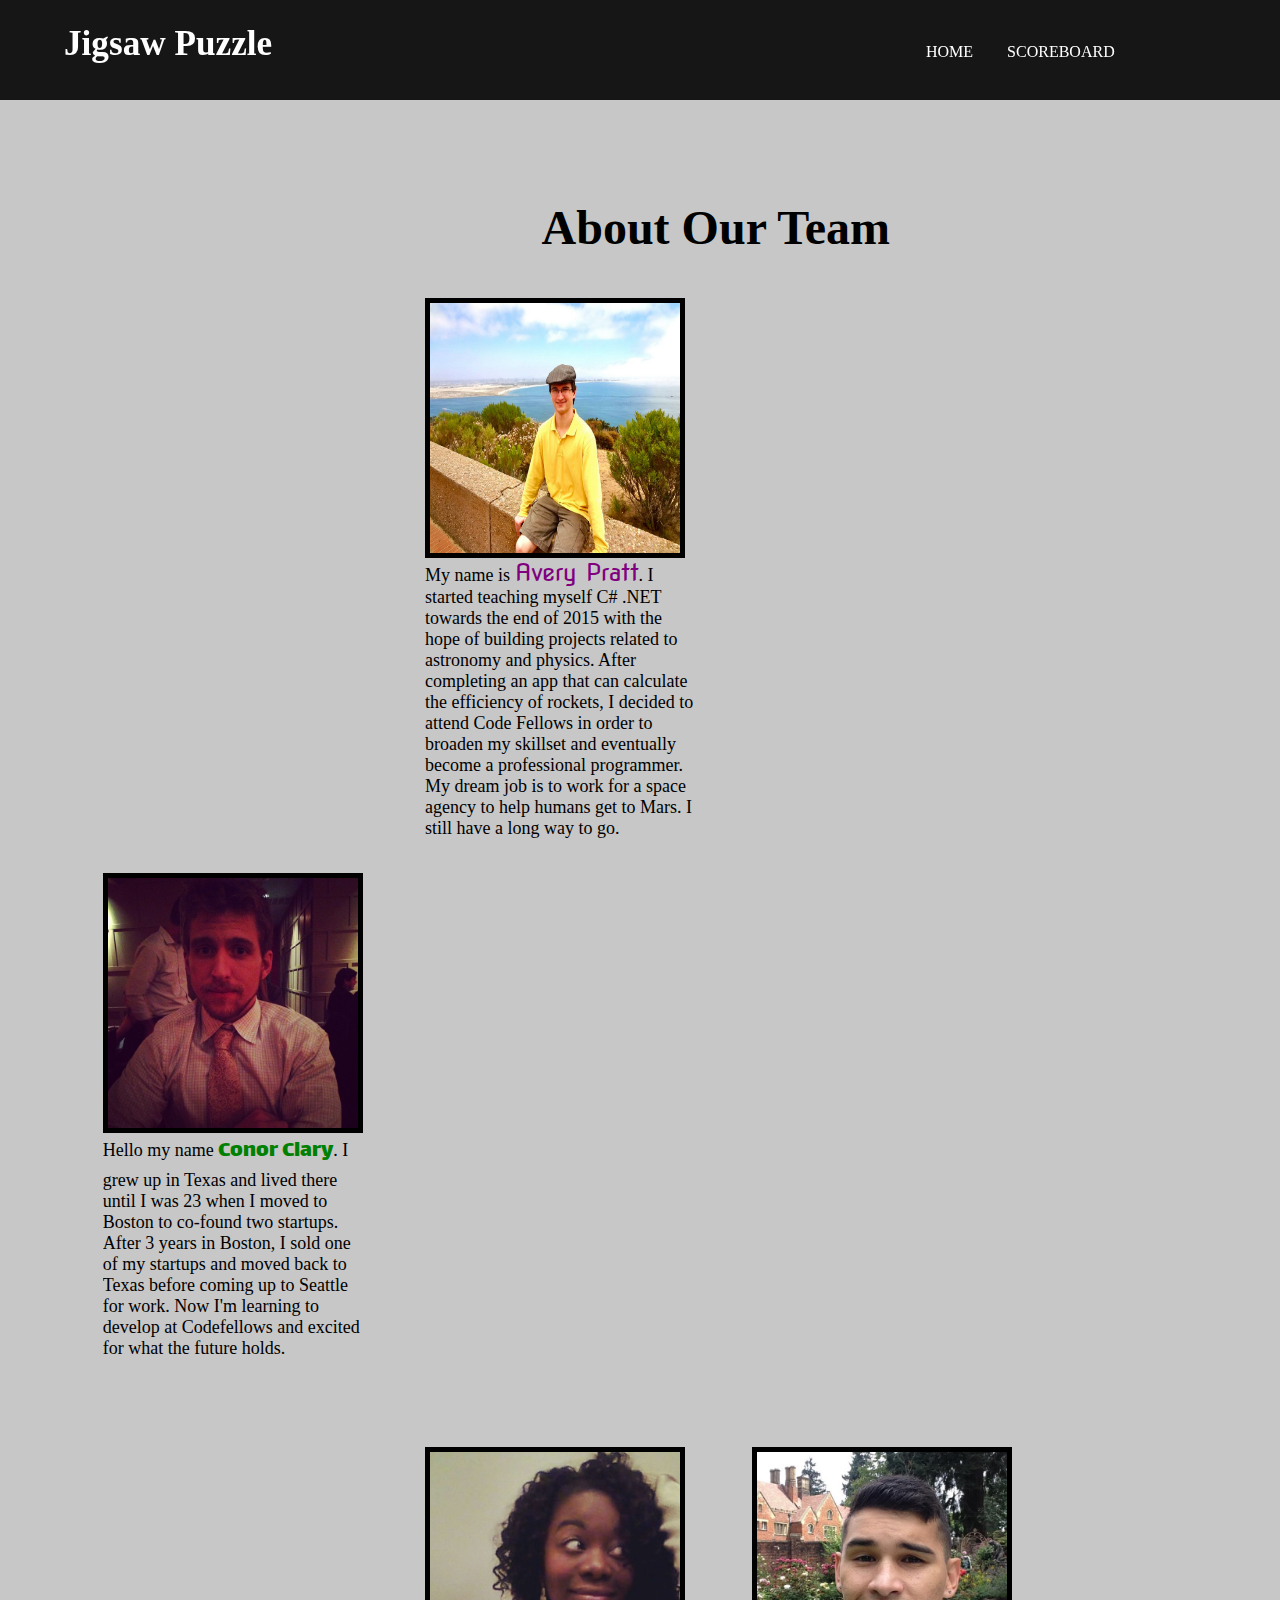
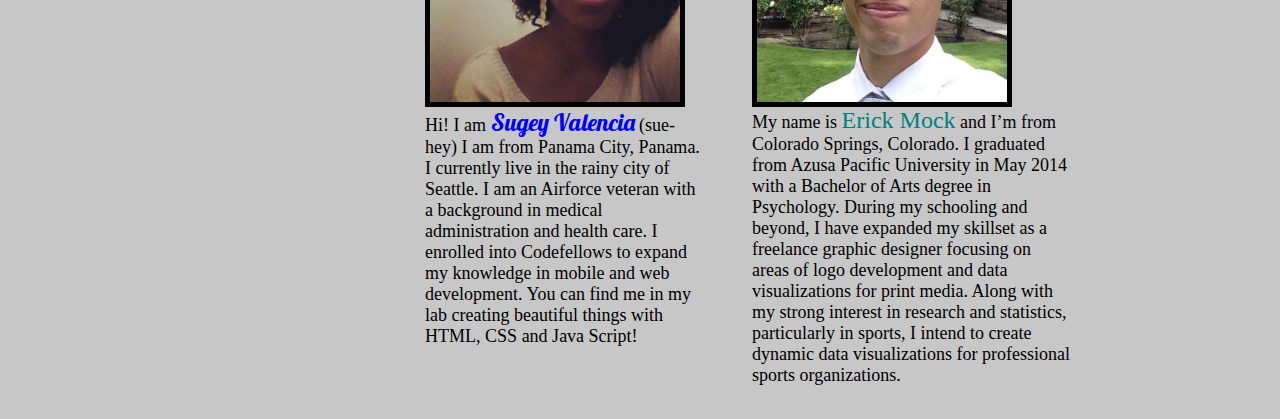
==== commit c39c2d84: "changes again CSS" ====
--- a/aboutus.html
+++ b/aboutus.html
@@ -31,20 +31,18 @@
                    <figcaption id="aboutA">My name is <span id="averp">Avery Pratt</span>. I started teaching myself C# .NET towards the end of 2015 with the hope of building projects related to astronomy and physics. After completing an app that can calculate the efficiency of rockets, I decided to attend Code Fellows in order to broaden my skillset and eventually become a professional programmer. My dream job is to work for a space agency to help humans get to Mars. I still have a long way to go.</figcaption>
                </section>
            </section>
-
-
-
+           
            <section id="conor">
                <section id='cgrow'>
                    <img src="about-us/conor.jpg" id="con" alt="con" onmouseover="this.src='http://24.media.tumblr.com/ca5437a67ba7196d61778ee8aee7a974/tumblr_n2pqqbB4y71rp0vkjo1_500.gif'" onmouseout="this.src='about-us/conor.jpg'" border="0" alt="" /></a>
-                   <figcaption id="aboutc"> Hello my name <span id="conc">Conor Clary</span>. I grew up in Texas and lived there until I was 23 when I moved to Boston to co-found two startups. After 3 years in Boston, I sold one of my startups and moved back to Texas before coming up to Seattle for work. Now I'm learning to develop at Codefellows and excited for what the future holds</figcaption>
+                   <figcaption id="aboutc"> Hello my name <span id="conc">Conor Clary</span>. I grew up in Texas and lived there until I was 23 when I moved to Boston to co-found two startups. After 3 years in Boston, I sold one of my startups and moved back to Texas before coming up to Seattle for work. Now I'm learning to develop at Codefellows and excited for what the future holds.</figcaption>
                </section>
            </section>
 
            <section id="sugey">
                <section id='sgrow'>
                    <img src="about-us/sugey.jpg" id="sue" alt="sue" onmouseover="this.src='http://pa1.narvii.com/6084/9dcb3df42cec7d5b5843a7df17ac06872b0554e9_hq.gif'" onmouseout="this.src='about-us/sugey.jpg'" border="0" alt="" /></a>
-                   <figcaption id="abouts">Hi! I am <span id="suev">Sugey Valencia</span> (sue-hey) I am from Panama City, Panama. I currently live in the rainy city of Seattle. I am an Airforce veteran with a background in medical administration and health care. I enrolled into Codefellows to expand my knowledge in mobile and web development. You can find me in my lab Creating beautiful things with HTML, CSS n Java Script!</figcaption>
+                   <figcaption id="abouts">Hi! I am <span id="suev">Sugey Valencia</span> (sue-hey) I am from Panama City, Panama. I currently live in the rainy city of Seattle. I am an Airforce veteran with a background in medical administration and health care. I enrolled into Codefellows to expand my knowledge in mobile and web development. You can find me in my lab creating beautiful things with HTML, CSS and Java Script!</figcaption>
                </section>
            </section>
 
